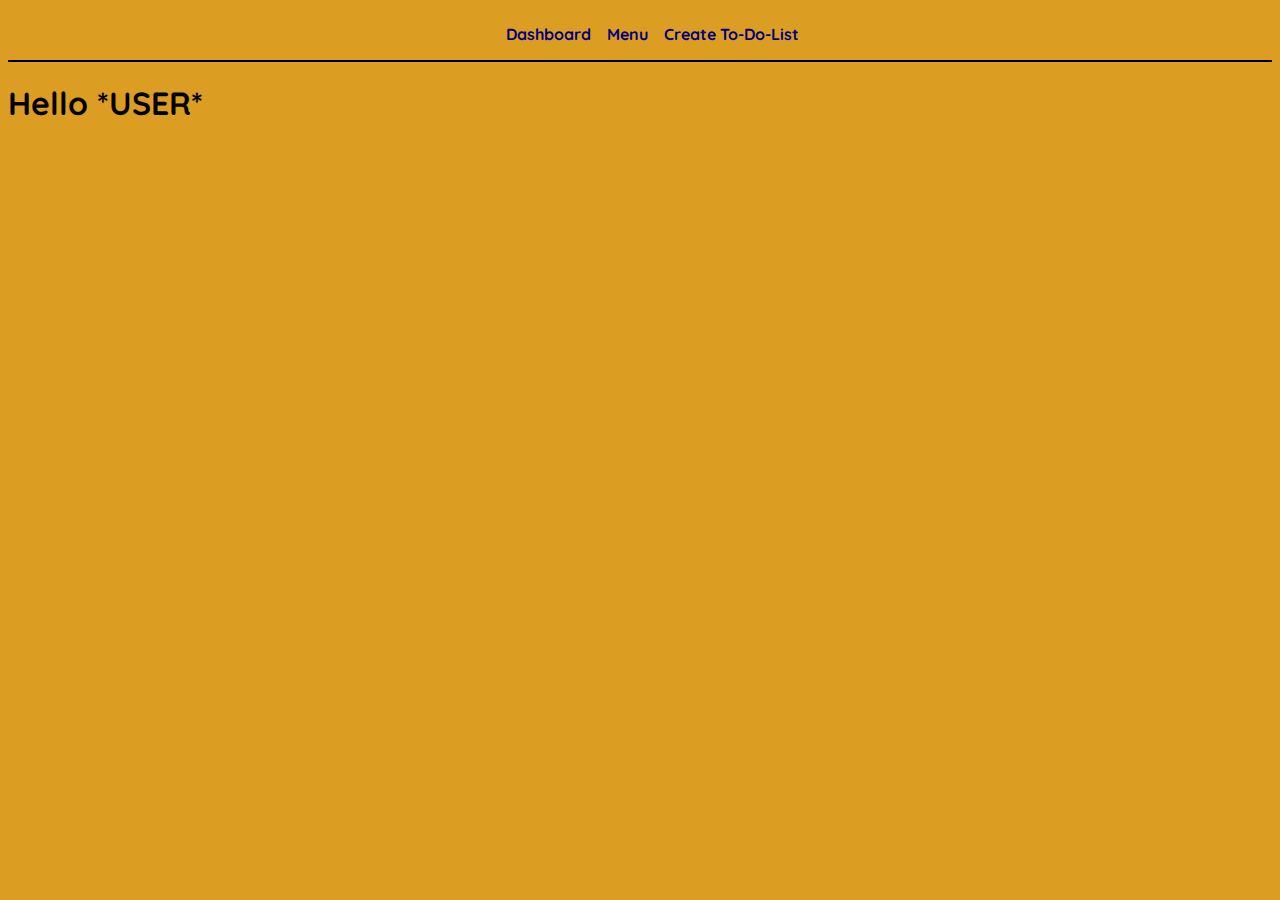
==== list.html @ 9a37cb35 "deleted folders" ====
<!DOCTYPE html>
<html lang="en">
<head>
    <meta charset="UTF-8">
    <meta http-equiv="X-UA-Compatible" content="IE=edge">
    <meta name="viewport" content="width=device-width, initial-scale=1.0">
    <link rel="preconnect" href="https://fonts.googleapis.com">
    <link rel="preconnect" href="https://fonts.gstatic.com" crossorigin>
    <link href="https://fonts.googleapis.com/css2?family=Quicksand:wght@400;700&display=swap" rel="stylesheet">
    <link rel="stylesheet" href="../css/style.css">
    <title>Create To-Do-List</title>
</head>
<body>
    <header>
        <nav>
            <ul>
                <li><a href="index.html">Dashboard</a></li>
                <li><a href="Menu.html">Menu</a></li>
                <li><a href="list.html">Create To-Do-List</a></li>
            </ul>
        </nav>
    </header>
    <main>
        <section>
            <h1>Hello *USER*</h1>
        </section>
        <section>

        </section>
    </main>
    <footer>
        <section>

        </section>
    </footer>
</body>
</html>
---- css/style.css ----
*{
    font-family: "Quicksand";
}

body{
    background-color: #dc9e22;
}

:any-link{
    text-decoration: none;
    color: navy;
    font-weight: bold;
}

header{
    border-bottom: 2px solid;
}

nav{
    display: flex;
    align-items: center;
    justify-content: center;
}

ul, li{
    list-style-type: none;
    display: flex;
    align-items: center;
    justify-content: center;
}

li{
    margin-right: 1em;
}
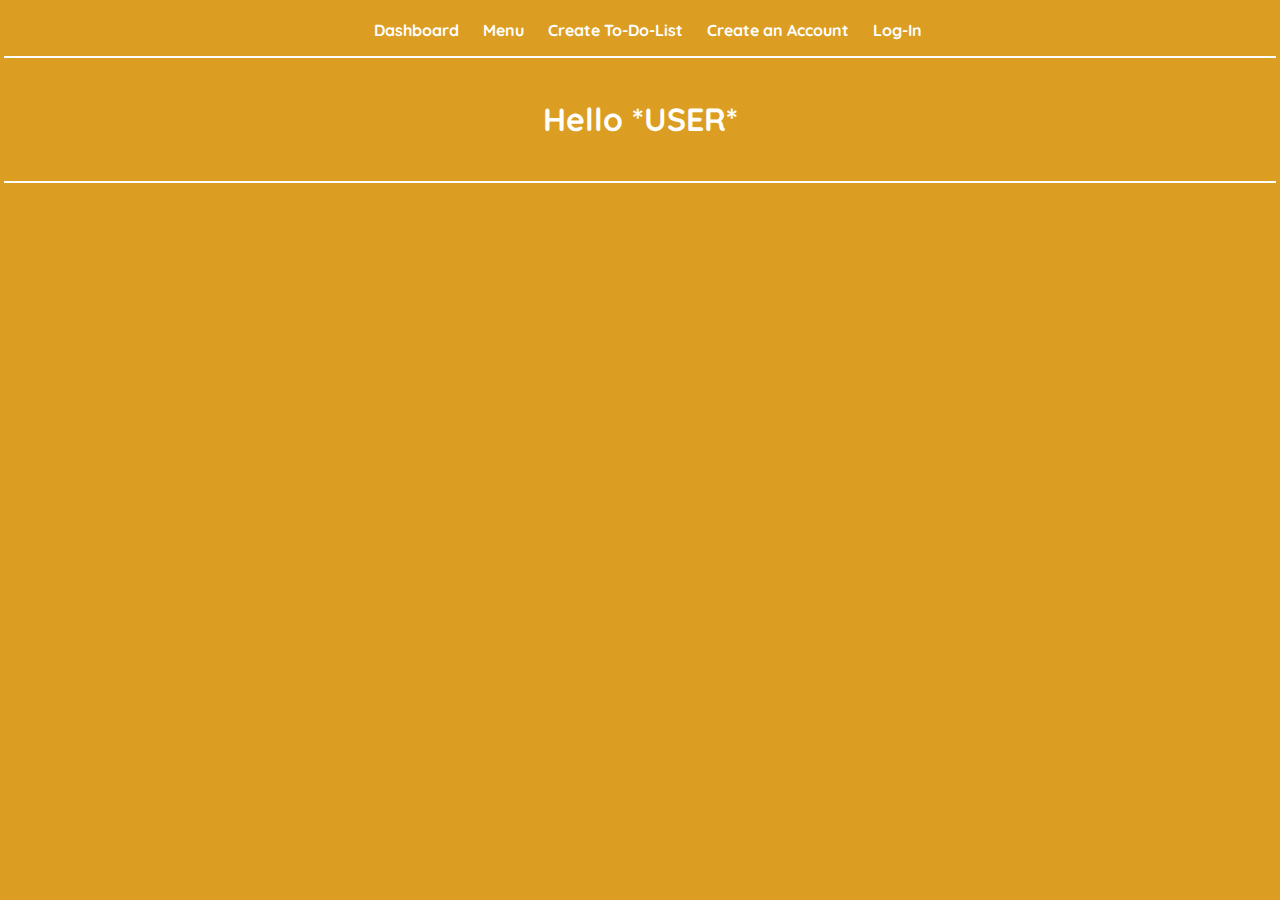
==== commit 46e375b3: "Create an Account Page" ====
--- a/list.html
+++ b/list.html
@@ -7,7 +7,7 @@
     <link rel="preconnect" href="https://fonts.googleapis.com">
     <link rel="preconnect" href="https://fonts.gstatic.com" crossorigin>
     <link href="https://fonts.googleapis.com/css2?family=Quicksand:wght@400;700&display=swap" rel="stylesheet">
-    <link rel="stylesheet" href="../css/style.css">
+    <link rel="stylesheet" href="style.css">
     <title>Create To-Do-List</title>
 </head>
 <body>
@@ -17,6 +17,8 @@
                 <li><a href="index.html">Dashboard</a></li>
                 <li><a href="Menu.html">Menu</a></li>
                 <li><a href="list.html">Create To-Do-List</a></li>
+                <li><a href="create.html">Create an Account</a></li>
+                <li><a href="login.html">Log-In</a></li>
             </ul>
         </nav>
     </header>
--- a/style.css
+++ b/style.css
@@ -0,0 +1,95 @@
+*{
+    font-family: "Quicksand";
+    color: white;
+}
+
+body{
+    background-color: #dc9e22;
+    padding: 2px;
+    margin: 2px;
+}
+
+:any-link{
+    text-decoration: none;
+    font-weight: bold;
+}
+
+header{
+    border-bottom: 2px solid;
+}
+
+nav{
+    display: flex;
+    align-items: center;
+    justify-content: center;
+}
+
+ul, li{
+    list-style-type: none;
+    display: flex;
+}
+
+li{
+    margin-right: 1.5em;
+}
+
+/* Main section */
+
+main{
+    border-bottom: 2px solid;
+    padding: 20px;
+    display: flex;
+    flex-wrap: wrap;
+    flex-direction: column;
+    justify-content: center;
+    align-items: center;
+}
+
+/*Top section*/
+
+.top-section{
+    margin: 15px 5px;
+    padding: 15px 5px;
+}
+
+/*middle section*/
+
+.middle-section{
+    justify-content: center;
+    color: black;
+    margin: 20px 5px;
+    padding: 20px 5px;
+}
+
+form{
+    padding: 50px 25px;
+    border: 1px solid;
+    border-radius: 5px;
+    text-align:center;
+    font-size: 18px;
+}
+
+input{
+    color: black;
+    width: 200px;
+    padding: 5px;
+    font-size: 15px;
+}
+
+button{
+  background: navy;
+  border-radius: 5px;
+  color: white;
+  cursor: pointer;
+  font-weight: bold;
+  line-height: 20px;
+  outline: 0 solid transparent;
+  padding: 10px 15px;
+  width: fit-content;
+  border: 0;
+}
+
+footer{
+    display: flex;
+    justify-content: center;
+}